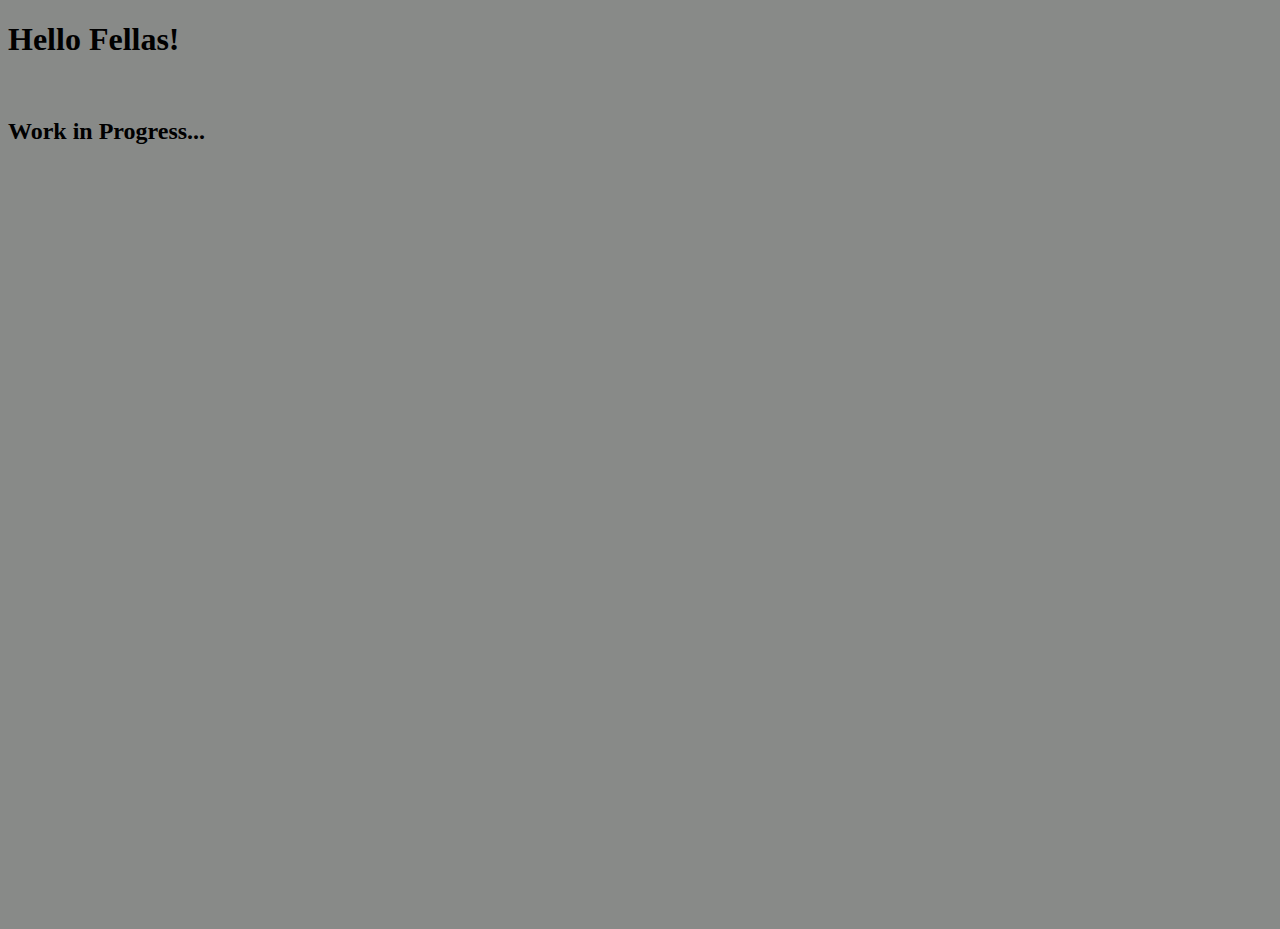
==== layouts/dashboard.html @ 5aa8a336 "new" ====
<!DOCTYPE html>
<html lang="en">
<head>
    <meta charset="UTF-8">
    <meta name="viewport" content="width=device-width, initial-scale=1.0">
    <title>Dashboard</title>
</head>
<style>
    body {
        background-color: #888a88;
        /* display: flex;
        align-items: center;
        justify-content: center; */ 
        min-height: 100vh;
    }
</style>
<body>
    <h1>Hello Fellas!</h1>
    <br>
    <h2>Work in Progress...</h2>
</body>
</html>
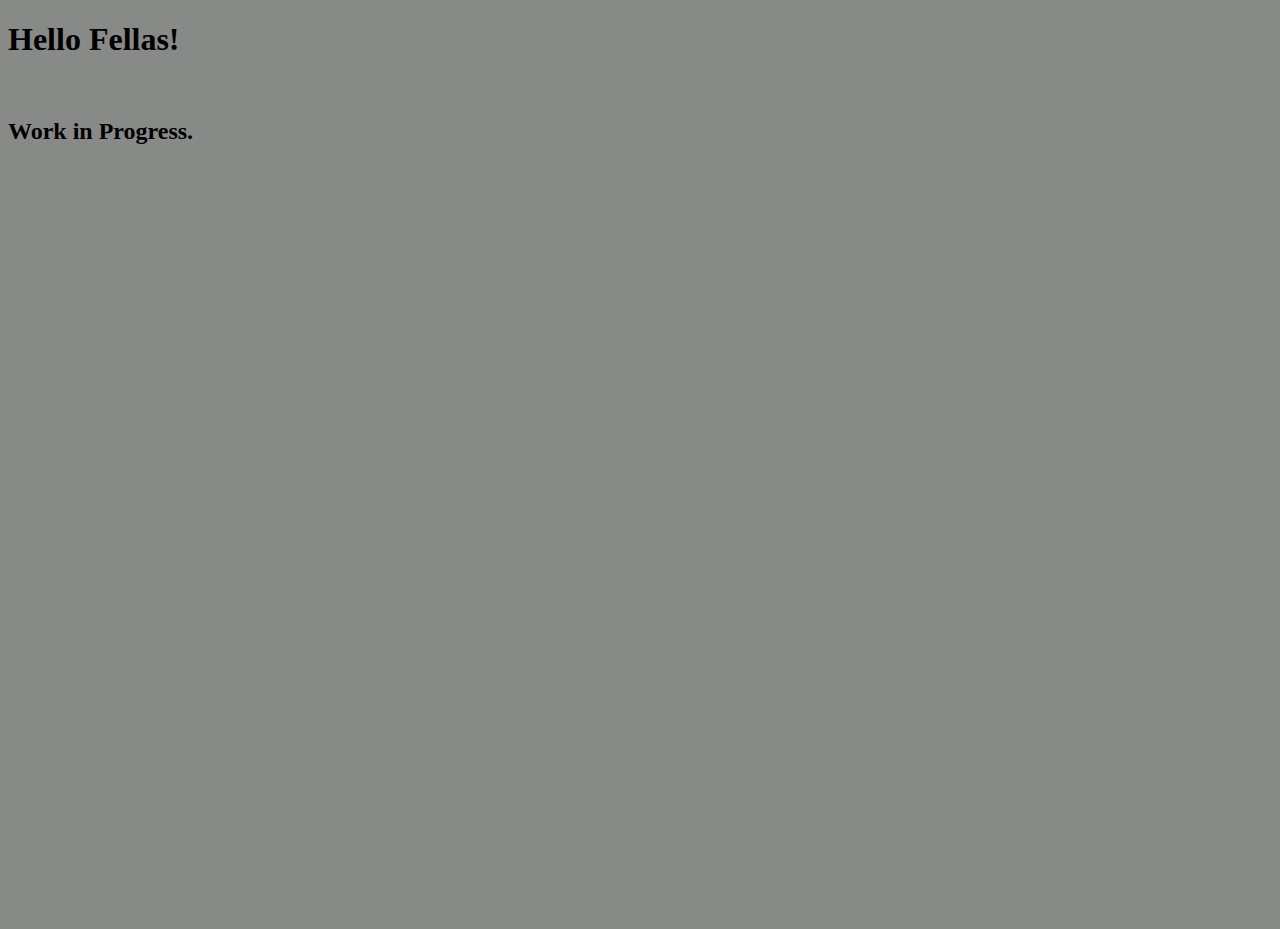
==== commit 6a288c69: "Merge pull request #3 from utsavudit/main" ====
--- a/layouts/dashboard.html
+++ b/layouts/dashboard.html
@@ -17,6 +17,6 @@
 <body>
     <h1>Hello Fellas!</h1>
     <br>
-    <h2>Work in Progress...</h2>
+    <h2>Work in Progress.</h2>
 </body>
 </html>